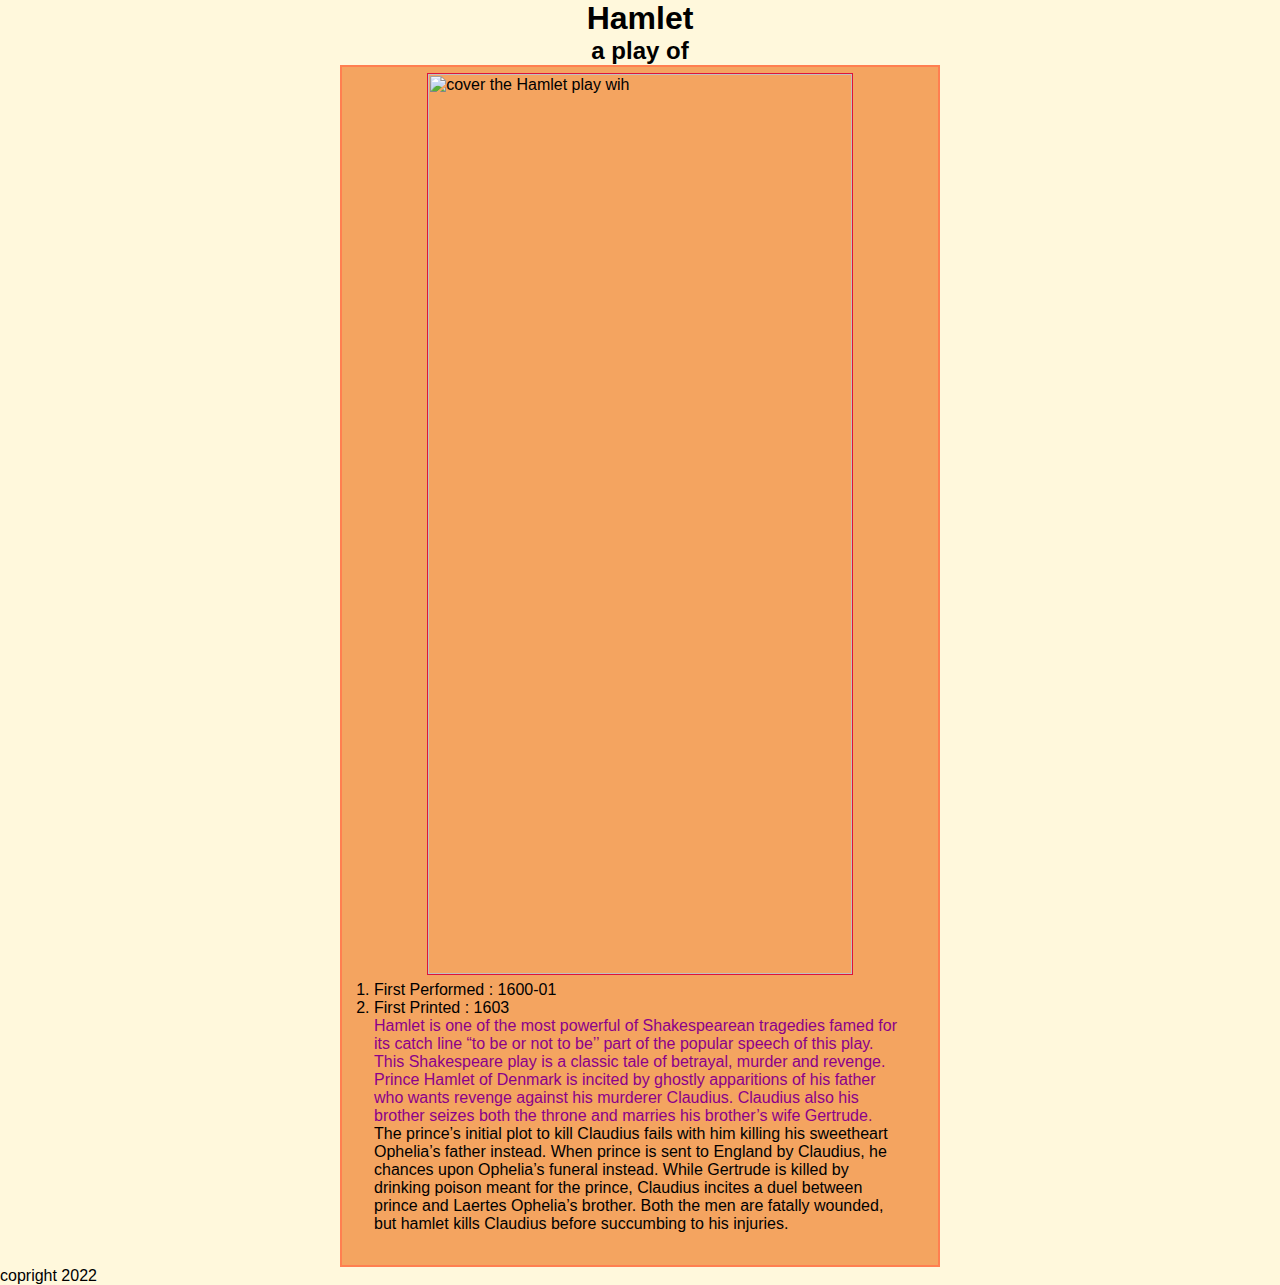
==== docs/index.html @ b147469d "Update index.html" ====
<html>
<head>
<Title>Hamlet</Title>
<link rel="stylesheet" href="css/styles.css">
</head>

<body>
    <header><h1>Hamlet</h1>

    <h2>a play of</h2>
</header>
<main>
<figure>
<img src="images/A10.jpg" alt="cover the Hamlet play wih">
</figure>
<section>

<ol>
<li>First Performed : 1600-01</li>
<li>First Printed : 1603</li>
</ol>
   <P class="first">Hamlet is one of the most powerful of Shakespearean tragedies famed for its catch line “to be or not to be’’ part of the popular speech of this play. This Shakespeare play is a classic tale of betrayal, murder and revenge.  Prince Hamlet of Denmark is incited by ghostly apparitions of his father who wants revenge against his murderer Claudius. Claudius also his brother seizes both the throne and marries his brother’s wife Gertrude.</P> 
   <p>The prince’s initial plot to kill Claudius fails with him killing his sweetheart Ophelia’s father instead. When prince is sent to England by Claudius, he chances upon Ophelia’s funeral instead. While Gertrude is killed by drinking poison meant for the prince, Claudius incites a duel between prince and Laertes Ophelia’s brother. Both the men are fatally wounded, but hamlet kills Claudius before succumbing to his injuries.</p>

</section>
</main>
<footer>
    <p>copright 2022</p>
</footer>

</body>





</html>
---- docs/css/styles.css ----
/* This stylesheet is where to add styles for your Shakespeare Play */
/*We usually add something general for the body*/
* {
  margin: 0;
  padding: 0;
  box-sizing: border-box;
}

body {
  font-family: Verdana, Geneva, Tahoma, sans-serif;
  /*your style rules go in here */
}

section {
  border: 0;
}

/*Here follows the class names that you will have in your html*/
/*You may have more if you added styles in InDesign*/
/*You need to add the style attributes between the curly brackets*/

/* the following may not be used but it doesn't matter if they are listed here  */

section.cover {
  text-align: center;
  width: 70%;
  margin: 20px auto;
}

img.playimage {
  /* you will need a width attribute in here */
  max-width: 40%;
  padding: 20px auto;
}

img.shakespeareimage {
  /* you will need a width attribute in here */
  max-width: 40%;
  padding: 20px auto;
}

/* If you have created any new stlyes in InDesign and used export tags then you need to add them here */

section.dramatis {
}
section.play {
}
div.sceneImage {
}
h1.act {
}
p.character {
}
p.charactername {
}
h1.dramatishead {
}
h2.firstscene {
}
h2.location {
}
p.play_location {
}
p.prose {
}
h2.scene {
}
p.song {
}
h2.stagedirection {
}
p.verseline {
}
span.character_role {
}
span.stage_directions_inline {
}

span.character_beforespeech {
}

body{
font-family: 'Gill Sans', 'Gill Sans MT', Calibri, 'Trebuchet MS', sans-serif;
background-color: cornsilk;

}
main{
    background-color: sandybrown;
    border: 2px solid coral;
    width: 70% ;
    margin:0 auto;
    max-width: 600px;
    padding: 0 2em 2em 2em;

}
figure{
    border: 1px solid crimson;
    width: 80%;
    margin: 6px auto;
}

h1,h2{
    font-family: 'Gill Sans', 'Gill Sans MT', Calibri, 'Trebuchet MS', sans-serif;
    text-align: center;


}
img {
width:100%;
display: block;

}
.first {color: darkmagenta;}
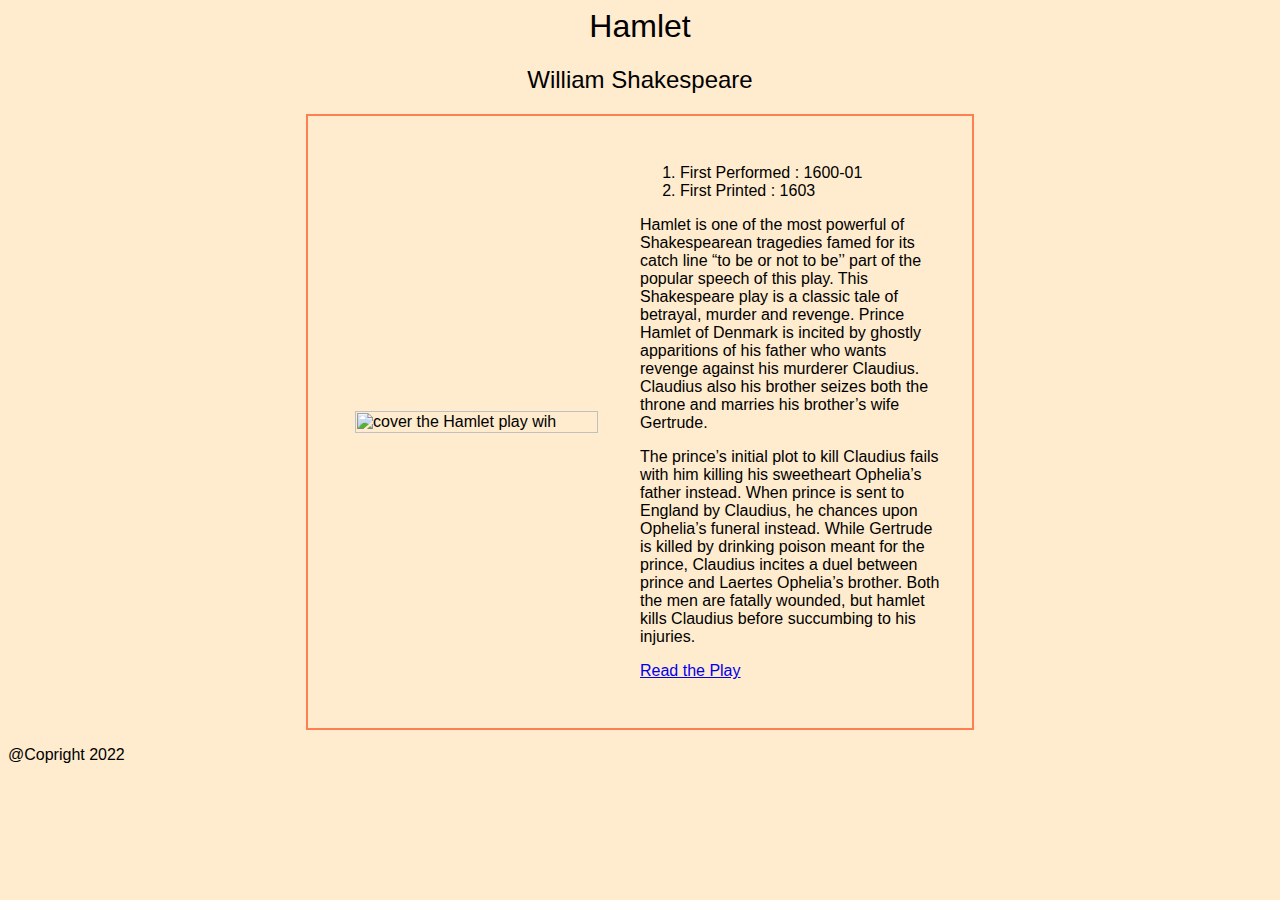
==== commit 8593cc08: "linked version" ====
--- a/docs/index.html
+++ b/docs/index.html
@@ -7,10 +7,10 @@
 <body>
     <header><h1>Hamlet</h1>
 
-    <h2>a play of</h2>
+    <h2>William Shakespeare</h2>
 </header>
 <main>
-<figure>
+<figure class="image">
 <img src="images/A10.jpg" alt="cover the Hamlet play wih">
 </figure>
 <section>
@@ -22,16 +22,15 @@
    <P class="first">Hamlet is one of the most powerful of Shakespearean tragedies famed for its catch line “to be or not to be’’ part of the popular speech of this play. This Shakespeare play is a classic tale of betrayal, murder and revenge.  Prince Hamlet of Denmark is incited by ghostly apparitions of his father who wants revenge against his murderer Claudius. Claudius also his brother seizes both the throne and marries his brother’s wife Gertrude.</P> 
    <p>The prince’s initial plot to kill Claudius fails with him killing his sweetheart Ophelia’s father instead. When prince is sent to England by Claudius, he chances upon Ophelia’s funeral instead. While Gertrude is killed by drinking poison meant for the prince, Claudius incites a duel between prince and Laertes Ophelia’s brother. Both the men are fatally wounded, but hamlet kills Claudius before succumbing to his injuries.</p>
 
+   <p class="playlink"><a href="hamlethtml20220209.html">Read the Play</a></p>
+
 </section>
 </main>
 <footer>
-    <p>copright 2022</p>
+    <p>@Copright 2022</p>
 </footer>
 
 </body>
 
 
-
-
-
-</html>
+</html>--- a/docs/css/styles.css
+++ b/docs/css/styles.css
@@ -1,113 +1,51 @@
-/* This stylesheet is where to add styles for your Shakespeare Play */
-/*We usually add something general for the body*/
-* {
-  margin: 0;
-  padding: 0;
-  box-sizing: border-box;
-}
+body{
+font-family: Arial, Helvetica, sans-serif;
+background-color: blanchedalmond;
 
-body {
-  font-family: Verdana, Geneva, Tahoma, sans-serif;
-  /*your style rules go in here */
-}
-
-section {
-  border: 0;
-}
-
-/*Here follows the class names that you will have in your html*/
-/*You may have more if you added styles in InDesign*/
-/*You need to add the style attributes between the curly brackets*/
-
-/* the following may not be used but it doesn't matter if they are listed here  */
-
-section.cover {
-  text-align: center;
-  width: 70%;
-  margin: 20px auto;
-}
-
-img.playimage {
-  /* you will need a width attribute in here */
-  max-width: 40%;
-  padding: 20px auto;
-}
-
-img.shakespeareimage {
-  /* you will need a width attribute in here */
-  max-width: 40%;
-  padding: 20px auto;
-}
-
-/* If you have created any new stlyes in InDesign and used export tags then you need to add them here */
-
-section.dramatis {
-}
-section.play {
-}
-div.sceneImage {
-}
-h1.act {
-}
-p.character {
-}
-p.charactername {
-}
-h1.dramatishead {
-}
-h2.firstscene {
-}
-h2.location {
-}
-p.play_location {
-}
-p.prose {
-}
-h2.scene {
-}
-p.song {
-}
-h2.stagedirection {
-}
-p.verseline {
-}
-span.character_role {
-}
-span.stage_directions_inline {
-}
-
-span.character_beforespeech {
-}
-
-body{
-font-family: 'Gill Sans', 'Gill Sans MT', Calibri, 'Trebuchet MS', sans-serif;
-background-color: cornsilk;
 
 }
 main{
-    background-color: sandybrown;
+    background-color: blanchedalmond;
     border: 2px solid coral;
     width: 70% ;
     margin:0 auto;
     max-width: 600px;
-    padding: 0 2em 2em 2em;
+    padding: 2em;
+    display: flex;
+    flex-wrap: wrap;
 
 }
-figure{
-    border: 1px solid crimson;
-    width: 80%;
-    margin: 6px auto;
+
+figure.image{
+    width: 60%;
+    flex-basis: 300px;
+    flex-grow: 1;
+    flex-shrink: 1;
+    margin: auto;
+
+}
+img{
+    width:90%;/*percentage of parent element*/
+    margin:auto;
+    display: block;
+   
+}
+
+section{
+    flex-basis: 300px;
+    flex-grow: 1;
+    flex-shrink: 1;
 }
 
 h1,h2{
-    font-family: 'Gill Sans', 'Gill Sans MT', Calibri, 'Trebuchet MS', sans-serif;
+    font-family: Arial, Helvetica, sans-serif;
     text-align: center;
+    font-weight: lighter;
+
+}
 
 
-}
-img {
-width:100%;
-display: block;
+footer{
+    text-align: 7em;
 
-}
-.first {color: darkmagenta;}
+}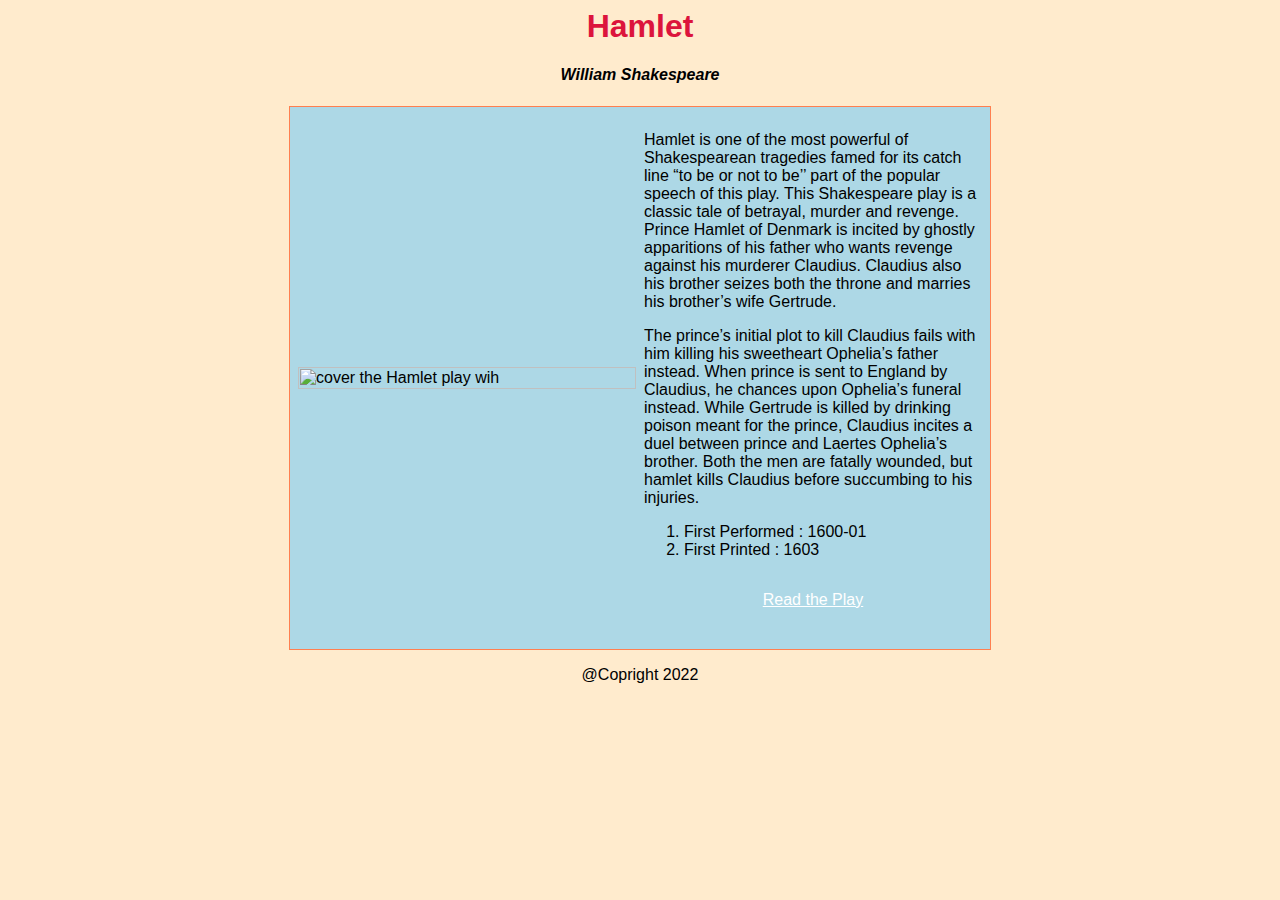
==== commit de10eb2b: "script" ====
--- a/docs/index.html
+++ b/docs/index.html
@@ -7,30 +7,29 @@
 <body>
     <header><h1>Hamlet</h1>
 
-    <h2>William Shakespeare</h2>
+    <h4>William Shakespeare</h4>
 </header>
 <main>
 <figure class="image">
 <img src="images/A10.jpg" alt="cover the Hamlet play wih">
 </figure>
 <section>
+   <P class="first">Hamlet is one of the most powerful of Shakespearean tragedies famed for its catch line “to be or not to be’’ part of the popular speech of this play. This Shakespeare play is a classic tale of betrayal, murder and revenge.  Prince Hamlet of Denmark is incited by ghostly apparitions of his father who wants revenge against his murderer Claudius. Claudius also his brother seizes both the throne and marries his brother’s wife Gertrude.</P> 
+   <p>The prince’s initial plot to kill Claudius fails with him killing his sweetheart Ophelia’s father instead. When prince is sent to England by Claudius, he chances upon Ophelia’s funeral instead. While Gertrude is killed by drinking poison meant for the prince, Claudius incites a duel between prince and Laertes Ophelia’s brother. Both the men are fatally wounded, but hamlet kills Claudius before succumbing to his injuries.</p>
 
 <ol>
 <li>First Performed : 1600-01</li>
 <li>First Printed : 1603</li>
 </ol>
-   <P class="first">Hamlet is one of the most powerful of Shakespearean tragedies famed for its catch line “to be or not to be’’ part of the popular speech of this play. This Shakespeare play is a classic tale of betrayal, murder and revenge.  Prince Hamlet of Denmark is incited by ghostly apparitions of his father who wants revenge against his murderer Claudius. Claudius also his brother seizes both the throne and marries his brother’s wife Gertrude.</P> 
-   <p>The prince’s initial plot to kill Claudius fails with him killing his sweetheart Ophelia’s father instead. When prince is sent to England by Claudius, he chances upon Ophelia’s funeral instead. While Gertrude is killed by drinking poison meant for the prince, Claudius incites a duel between prince and Laertes Ophelia’s brother. Both the men are fatally wounded, but hamlet kills Claudius before succumbing to his injuries.</p>
-
    <p class="playlink"><a href="hamlethtml20220209.html">Read the Play</a></p>
-
 </section>
 </main>
 <footer>
     <p>@Copright 2022</p>
+    
 </footer>
 
 </body>
 
 
-</html>+</html>
--- a/docs/css/styles.css
+++ b/docs/css/styles.css
@@ -5,47 +5,77 @@
 
 }
 main{
-    background-color: blanchedalmond;
-    border: 2px solid coral;
-    width: 70% ;
+    background-color: lightblue;
+    border: 1px solid coral;
     margin:0 auto;
-    max-width: 600px;
-    padding: 2em;
+    max-width: 700px;
     display: flex;
-    flex-wrap: wrap;
-
+    flex-direction: row;
+    justify-content: center;
+  
 }
 
-figure.image{
-    width: 60%;
+figure{
+    width: 70%;
     flex-basis: 300px;
     flex-grow: 1;
     flex-shrink: 1;
     margin: auto;
+    padding-right: 0.5em;
 
 }
 img{
-    width:90%;/*percentage of parent element*/
-    margin:auto;
+    width:100%;/*percentage of parent element*/
+    margin: 0.5em;
     display: block;
    
 }
+@media screen and (max-width: 600px){
+    .section{
+        font-size: 00.8em;
+    }
+}
 
 section{
+  
+    font-size: medium;
     flex-basis: 300px;
     flex-grow: 1;
     flex-shrink: 1;
+    flex-wrap: auto;
+    margin: 0.5em;
+   
+ 
 }
 
-h1,h2{
-    font-family: Arial, Helvetica, sans-serif;
+h1{
+    font-family: Verdana, Geneva, Tahoma, sans-serif;
     text-align: center;
-    font-weight: lighter;
+    font-weight: 700;
+    color: crimson;
 
 }
 
+h4{
+    font-family: Arial, Helvetica, sans-serif;
+    font-style: italic;
+    text-align: center;
+
+}
 
 footer{
-    text-align: 7em;
+    text-align: center;
 
+}
+.playlink{
+
+    margin-top: 1em;
+    text-align: center;
+    padding: 1em;
+}
+.playlink:hover{
+    background-color: crimson;
+}
+.playlink a {
+    color: white;
 }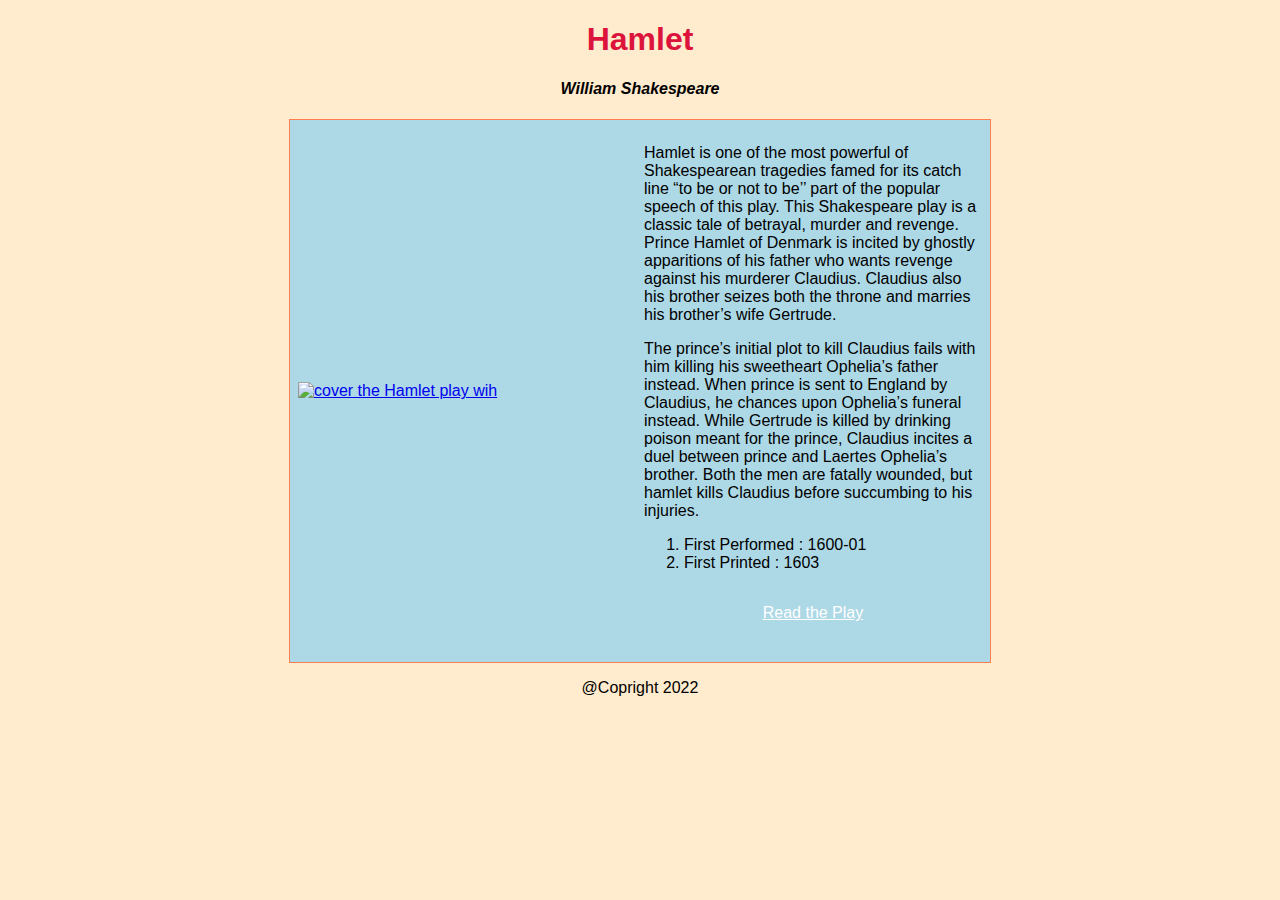
==== commit e33c48c6: "shift" ====
--- a/docs/index.html
+++ b/docs/index.html
@@ -1,35 +1,40 @@
-<html>
-<head>
-<Title>Hamlet</Title>
-<link rel="stylesheet" href="css/styles.css">
-</head>
+<!DOCTYPE html>
+<html lang="en-GB"></html>
 
-<body>
-    <header><h1>Hamlet</h1>
+    <head>
+        <title>Hamlet</title>
+        <link rel="stylesheet" href="css/styles.css">
+    </head>
 
-    <h4>William Shakespeare</h4>
-</header>
-<main>
-<figure class="image">
-<img src="images/A10.jpg" alt="cover the Hamlet play wih">
-</figure>
-<section>
-   <P class="first">Hamlet is one of the most powerful of Shakespearean tragedies famed for its catch line “to be or not to be’’ part of the popular speech of this play. This Shakespeare play is a classic tale of betrayal, murder and revenge.  Prince Hamlet of Denmark is incited by ghostly apparitions of his father who wants revenge against his murderer Claudius. Claudius also his brother seizes both the throne and marries his brother’s wife Gertrude.</P> 
-   <p>The prince’s initial plot to kill Claudius fails with him killing his sweetheart Ophelia’s father instead. When prince is sent to England by Claudius, he chances upon Ophelia’s funeral instead. While Gertrude is killed by drinking poison meant for the prince, Claudius incites a duel between prince and Laertes Ophelia’s brother. Both the men are fatally wounded, but hamlet kills Claudius before succumbing to his injuries.</p>
+    <body>
+        <header>
+            <h1>Hamlet</h1>
 
-<ol>
-<li>First Performed : 1600-01</li>
-<li>First Printed : 1603</li>
-</ol>
-   <p class="playlink"><a href="hamlethtml20220209.html">Read the Play</a></p>
-</section>
-</main>
-<footer>
-    <p>@Copright 2022</p>
-    
-</footer>
+            <h4>William Shakespeare</h4>
+        </header>
+    <main>
+    <figure class="image">
+    <a href="hamlethtml20220209.html">
+    <img src="images/A10.jpg" alt="cover the Hamlet play wih">
+    </a>
+    </figure>
+    <section>
+    <P class="first">Hamlet is one of the most powerful of Shakespearean tragedies famed for its catch line “to be or not to be’’ part of the popular speech of this play. This Shakespeare play is a classic tale of betrayal, murder and revenge.  Prince Hamlet of Denmark is incited by ghostly apparitions of his father who wants revenge against his murderer Claudius. Claudius also his brother seizes both the throne and marries his brother’s wife Gertrude.</P> 
+    <p>The prince’s initial plot to kill Claudius fails with him killing his sweetheart Ophelia’s father instead. When prince is sent to England by Claudius, he chances upon Ophelia’s funeral instead. While Gertrude is killed by drinking poison meant for the prince, Claudius incites a duel between prince and Laertes Ophelia’s brother. Both the men are fatally wounded, but hamlet kills Claudius before succumbing to his injuries.</p>
 
-</body>
+    <ol>
+    <li>First Performed : 1600-01</li>
+    <li>First Printed : 1603</li>
+    </ol>
+    <p class="playlink"><a href="hamlethtml20220209.html">Read the Play</a></p>
+    </section>
+    </main>
+    <footer>
+        <p>@Copright 2022</p>
+        
+    </footer>
+
+    </body>
 
 
 </html>
